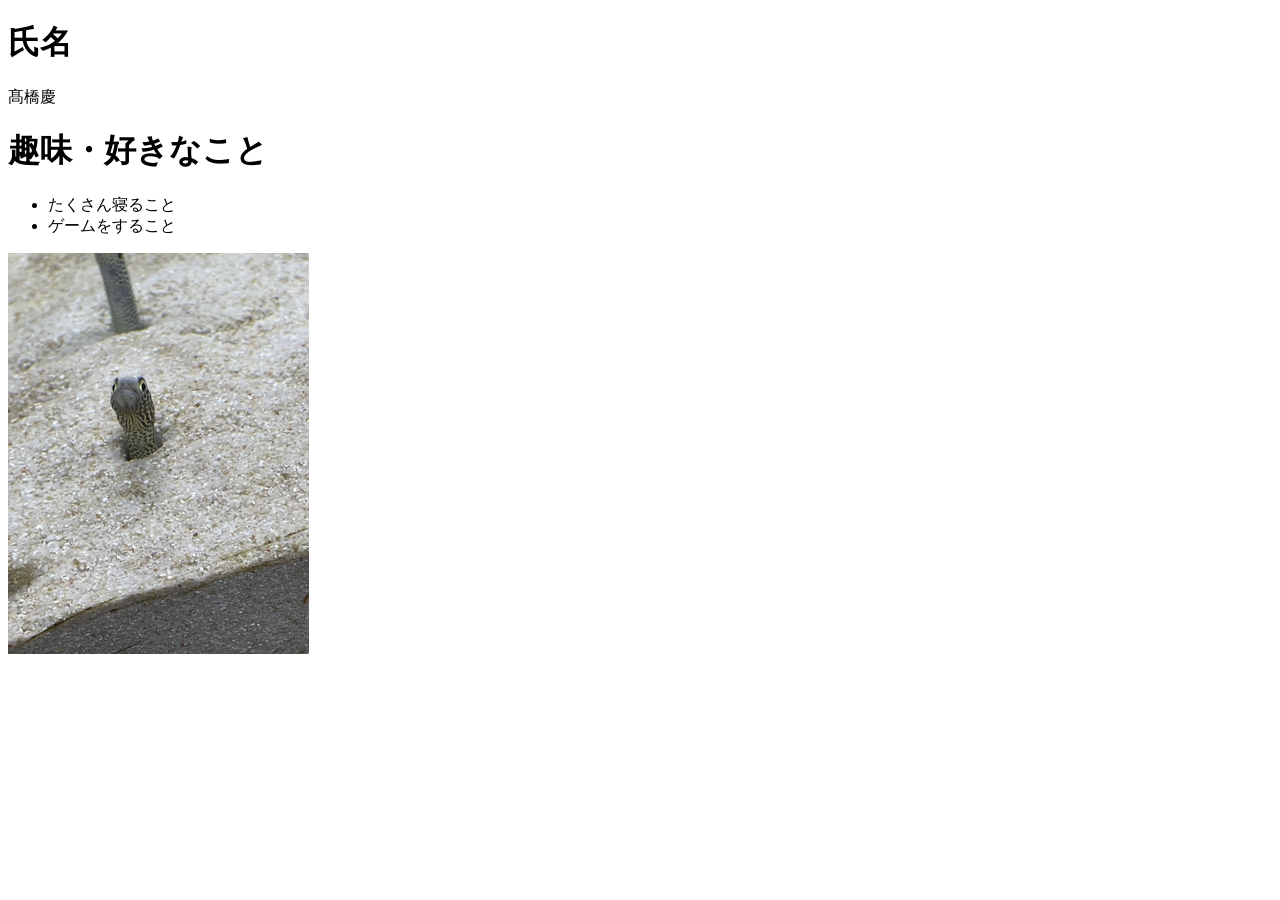
==== profile/index.html @ 6ead92da "プロフィールの課題の提出です" ====
<!DOCTYPE html>
<html>
<title>自己紹介</title>
   
<body>
      <h1>氏名</h1>
      <p>髙橋慶</P>
      <h1>趣味・好きなこと</h1>
      <Ul>
        <li>たくさん寝ること</li>
        <li>ゲームをすること</li>
     </Ul>
     <img src="img/IMG_6329.jpg" alt="ごみ">
</body>

</html>
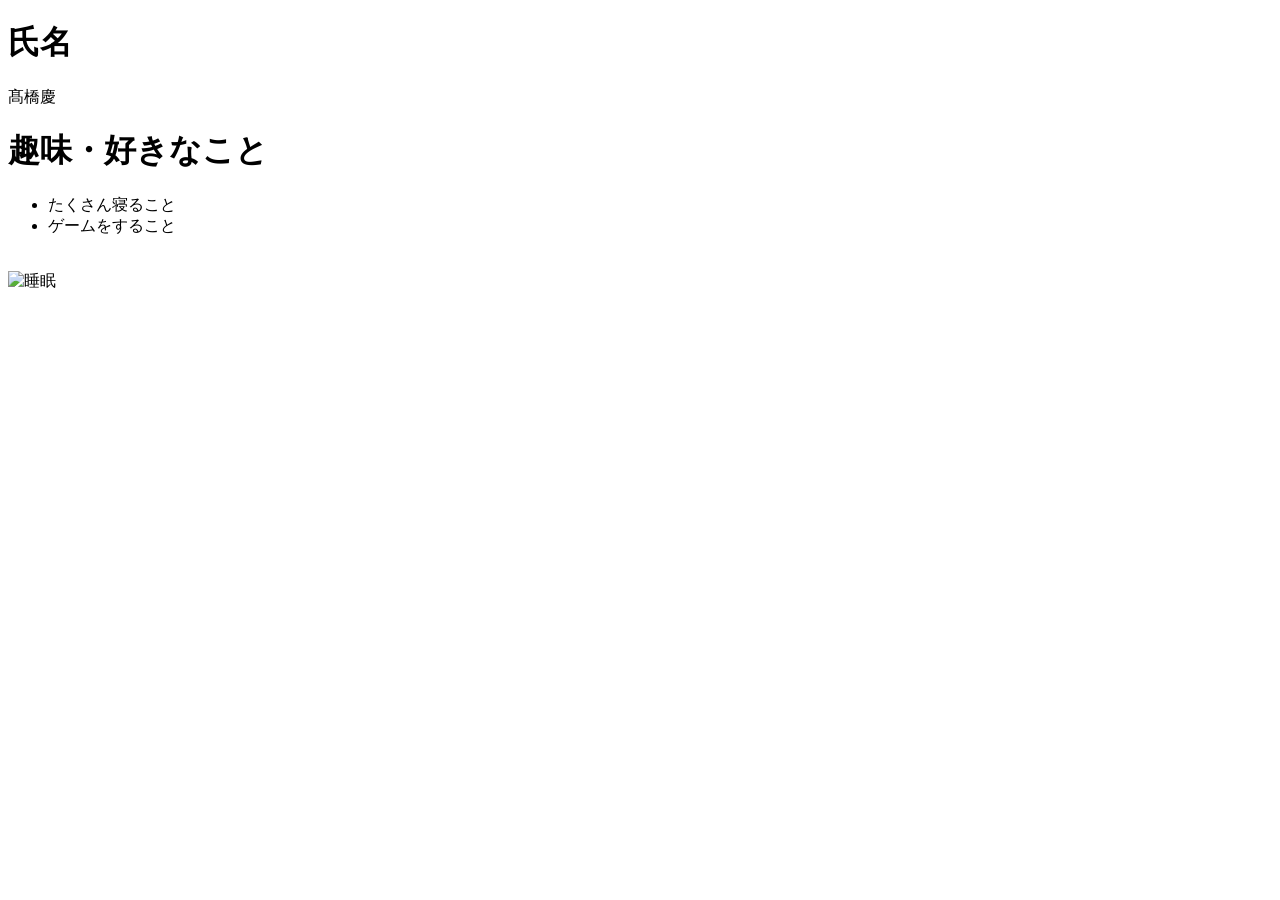
==== commit 77c83f5b: "修正4" ====
--- a/profile/index.html
+++ b/profile/index.html
@@ -1,7 +1,10 @@
 <!DOCTYPE html>
 <html>
-<title>自己紹介</title>
-   
+
+<head>
+    <title>自己紹介</title>
+</head>
+
 <body>
       <h1>氏名</h1>
       <p>髙橋慶</P>
@@ -9,8 +12,8 @@
       <Ul>
         <li>たくさん寝ること</li>
         <li>ゲームをすること</li>
-     </Ul>
-     <img src="img/IMG_6329.jpg" alt="ごみ">
+     </Ul><br>
+     <img src="suimin_man.png" alt="睡眠">
 </body>
 
 </html>
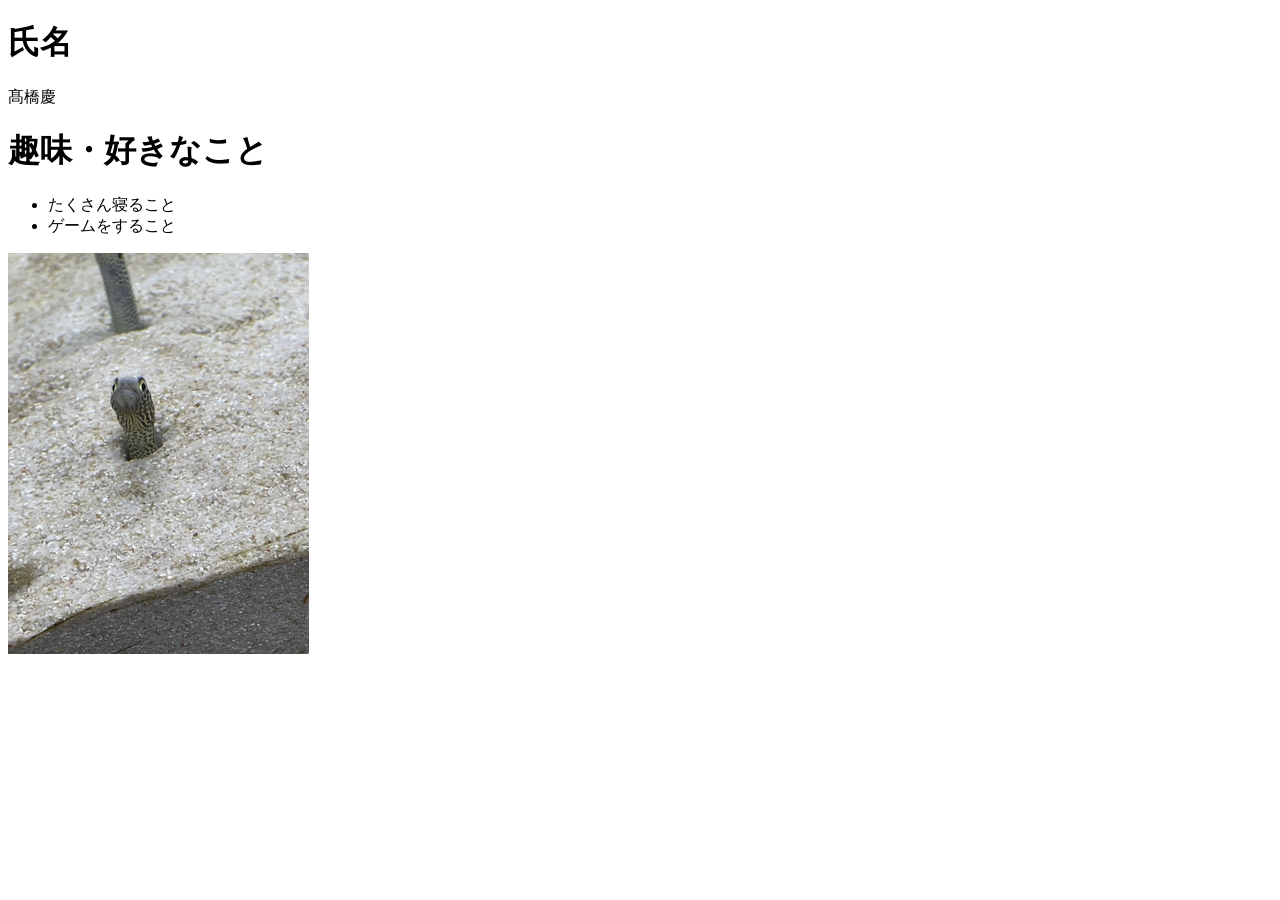
==== commit 4629111a: "画像パス修正" ====
--- a/profile/index.html
+++ b/profile/index.html
@@ -12,8 +12,8 @@
       <Ul>
         <li>たくさん寝ること</li>
         <li>ゲームをすること</li>
-     </Ul><br>
-     <img src="suimin_man.png" alt="睡眠">
+     </Ul>
+     <img src="img/IMG_6329.jpg" alt="水族館">
 </body>
 
 </html>
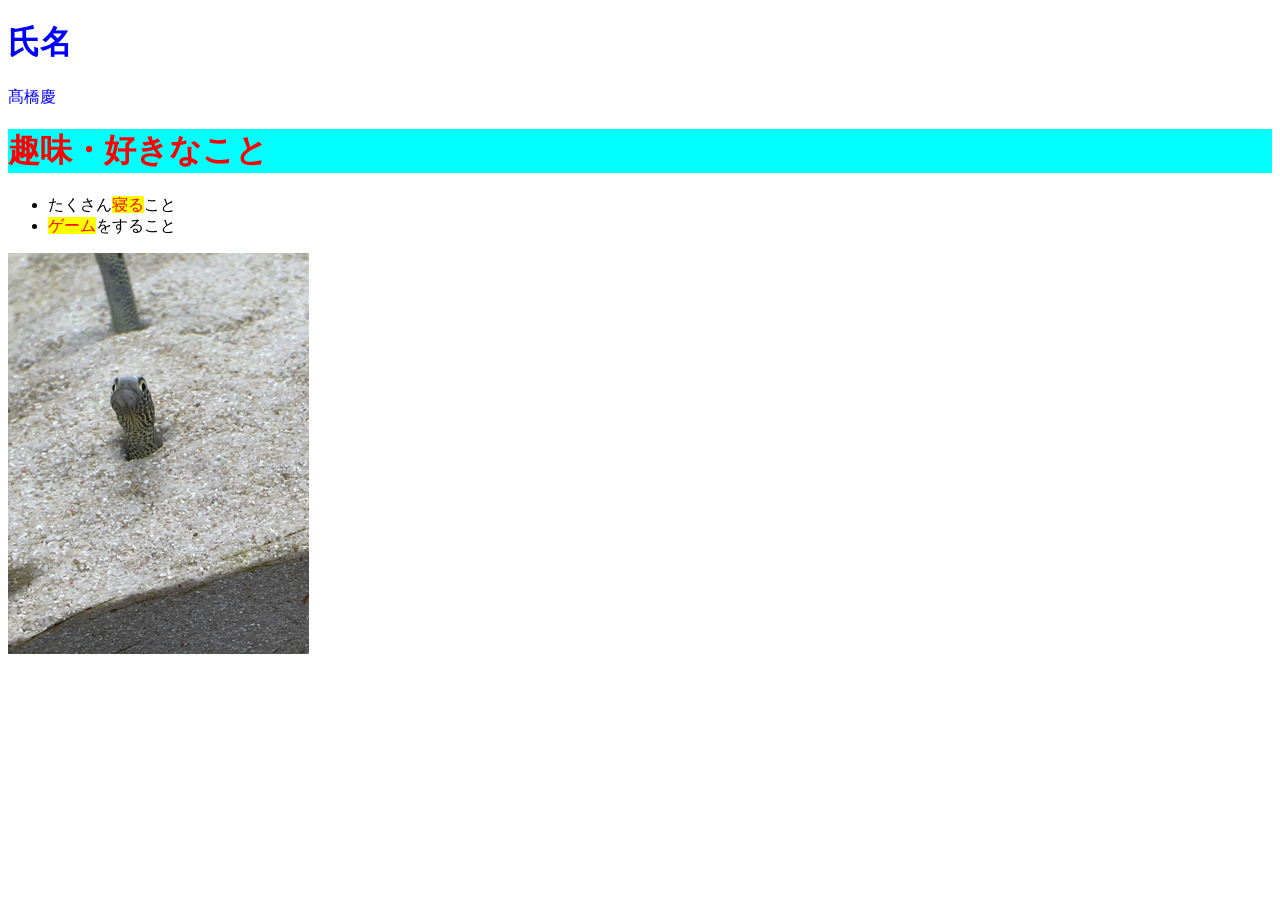
==== commit 36e1f4bd: "group自己紹介課題の提出です" ====
--- a/profile/index.html
+++ b/profile/index.html
@@ -1,19 +1,29 @@
 <!DOCTYPE html>
-<html>
+<html lang="en">
 
 <head>
-    <title>自己紹介</title>
+  <meta charset="UTF-8">
+  <meta name="viewport" content="width=device-width, initial-scale=1.0">
+  <title>自己紹介</title>
+  <link rel="stylesheet" href="profile-style.css">
 </head>
 
 <body>
-      <h1>氏名</h1>
-      <p>髙橋慶</P>
-      <h1>趣味・好きなこと</h1>
-      <Ul>
-        <li>たくさん寝ること</li>
-        <li>ゲームをすること</li>
-     </Ul>
-     <img src="img/IMG_6329.jpg" alt="水族館">
+
+  <div class="txt-blue">
+    <h1>氏名</h1>
+    <p>髙橋慶</P>
+  </div>
+
+  <h1 class="bg-aqua txt-red">趣味・好きなこと</h1>
+
+  <Ul>
+    <li>たくさん<span class="txt-red bg-yellow">寝る</span>こと</li>
+    <li><span class="txt-red bg-yellow">ゲーム</span>をすること</li>
+  </Ul>
+
+  <img src="img/IMG_6329.jpg" alt="水族館">
+
 </body>
 
-</html>
+</html>
--- a/profile/profile-style.css
+++ b/profile/profile-style.css
@@ -0,0 +1,21 @@
+@charset "utf-8";
+
+.txt-blue{
+    color: blue;
+}
+
+.txt-red{
+    color: red;
+}
+
+.bg-red{
+    background-color: red;
+}
+
+.bg-aqua{
+    background-color: aqua;
+}
+
+.bg-yellow{
+    background-color: yellow;
+}
